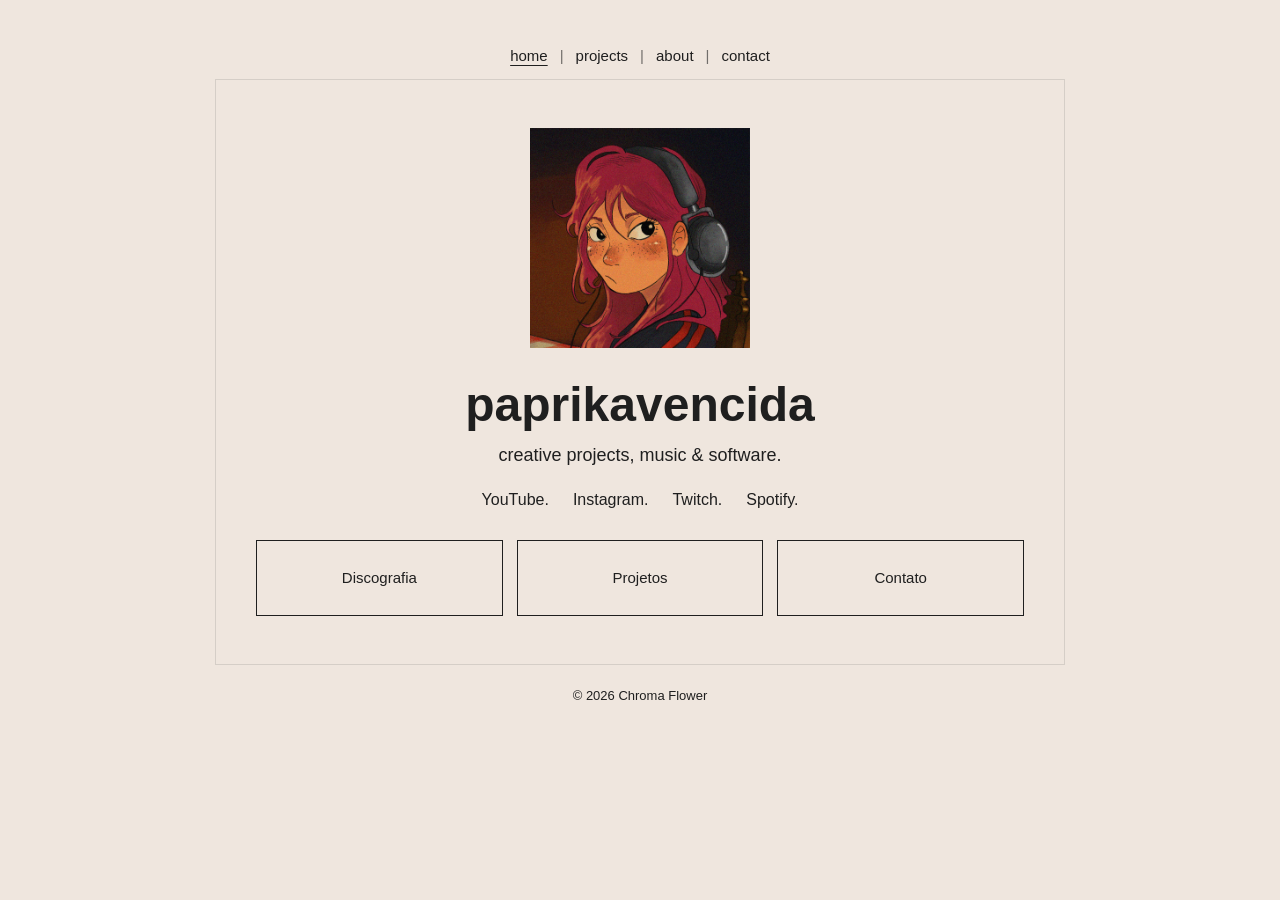
==== index.html @ 2dbaeaa4 "Add files via upload" ====
<!DOCTYPE html>
<html lang="pt-BR">
<head>
  <meta charset="UTF-8">
  <meta name="viewport" content="width=device-width, initial-scale=1.0">

  <title>paprikavencida</title>

  <link rel="icon" href="assets/images/favicon.ico">
  <link rel="stylesheet" href="style.css">
</head>

<body>
  <main>
    <header class="header">
      <nav class="header-nav">
        <a href="index.html" class="active">home</a>
        <span>|</span>
        <a href="pages/projects.html">projects</a>
        <span>|</span>
        <a href="pages/about.html">about</a>
        <span>|</span>
        <a href="pages/contact.html">contact</a>
      </nav>
    </header>

    <div class="page">
      <img
        src="assets/img/Sometimes - Icon.png"
        alt="Ícone de paprikavencida"
        class="img"
      >

      <h1>paprikavencida</h1>
      <p>creative projects, music & software.</p>

      <nav class="social" aria-label="Redes sociais">
        <a href="https://www.youtube.com/@paprikavencida">YouTube.</a>
        <a href="https://www.instagram.com/paprikavencida">Instagram.</a>
        <a href="https://www.twitch.tv/paprikavencida">Twitch.</a>
        <a href="https://open.spotify.com/">Spotify.</a>
      </nav>

      <section class="panel" aria-label="Links e projetos">
        <a href="pages/discography.html">Discografia</a>
        <a href="https://github.com/paprikavencida?tab=repositories">Projetos</a>
        <a href="pages/contact.html">Contato</a>
      </section>
    </div>
  </main>

  <footer>
    <p>© 2026 Chroma Flower</p>
  </footer>

  <script src="js/main.js"></script>
</body>
</html>
---- style.css ----
:root {
  color-scheme: light;

  --preto: #1F1F1F;
  --branco: #EFE6DE;
  --vermelho: #DD3A44;
  --laranja: #F2B078;
  --amarelo: #FFF197;
  --borda: #D5CEC7;
}

* {
  box-sizing: border-box;
}

body {
  margin: 0;
  padding: 32px 20px;

  background-color: var(--branco);
  color: var(--preto);

  font-family: 'Montserrat', sans-serif;
  font-size: 17px;
  line-height: 1;
  text-align: center;
}

main {
  width: 100%;
  max-width: 850px;
  margin: 0 auto;
}

.page {
  width: 100%;
  padding: 48px 40px;

  border: 1px solid var(--borda);
  background-color: transparent;
}

.img {
  display: block;
  width: 220px;
  max-width: 60%;
  height: auto;

  margin: 0 auto 28px;
}

h1 {
  margin: 0 0 12px;

  font-size: clamp(32px, 5vw, 48px);
  line-height: 1.2;
  overflow-wrap: anywhere;
}

.page > p {
  margin: 0 0 28px;
  font-size: 18px;
}

.social {
  display: flex;
  justify-content: center;
  flex-wrap: wrap;
  gap: 12px 24px;

  margin-bottom: 32px;
}

.social a {
  color: var(--preto);
  font-size: 16px;
  text-decoration: none;
}

.social a:hover {
  color: var(--vermelho);
}

/* Grid de botões: 3 colunas x 3 linhas */

.panel {
  display: grid;
  grid-template-columns: repeat(3, minmax(0, 1fr));
  gap: 14px;
  width: 100%;
}

.panel a {
  display: flex;
  align-items: center;
  justify-content: center;

  min-height: 76px;
  padding: 16px 10px;

  border: 1px solid var(--preto);
  background-color: transparent;
  color: var(--preto);

  font-size: 15px;
  text-align: center;
  text-decoration: none;

  overflow-wrap: anywhere;
  transition: background-color 0.2s, color 0.2s;
}

.panel a:hover {
  background-color: var(--vermelho);
  color: var(--branco);
}

.panel a:focus-visible,
.social a:focus-visible {
  outline: 2px solid var(--vermelho);
  outline-offset: 4px;
}

footer {
  margin-top: 24px;
  font-size: 13px;
}

/* Ajustes para telas menores */

@media (max-width: 600px) {
  body {
    padding: 16px 12px;
  }

  .page {
    padding: 32px 16px;
  }

  .img {
    width: 170px;
  }

  h1 {
    font-size: 32px;
  }

  .page > p {
    font-size: 16px;
  }

  .social {
    gap: 10px 16px;
  }

  .panel {
    gap: 10px;
  }

  .panel a {
    min-height: 64px;
    padding: 12px 6px;
    font-size: 13px;
  }
}

@media (max-width: 360px) {
  .panel {
    grid-template-columns: repeat(2, minmax(0, 1fr));
  }
}

.header {
  width: 100%;
  padding: 16px 20px;
  display: flex;
  justify-content: center;
  align-items: center;
}

.header-nav {
  display: flex;
  justify-content: center;
  align-items: center;
  flex-wrap: wrap;
  gap: 12px;

  font-family: 'Montserrat', sans-serif;
  font-size: 15px;
  font-weight: 500;
}

.header-nav a {
  color: var(--preto);
  text-decoration: none;
  transition: color 0.2s ease;
}

.header-nav a:hover,
.header-nav a.active {
  text-decoration: underline;
  text-underline-offset: 4px;
}

.header-nav span {
  color: var(--preto);
  opacity: 0.6;
}

@media (max-width: 480px) {
  .header {
    padding: 14px 10px;
  }

  .header-nav {
    gap: 8px;
    font-size: 12px;
  }
}

/* CONTACT PAGE */
.contact-page {
  text-align: left;
}

.contact-page section {
  margin-bottom: 32px;
}

.contact-page h1,
.contact-page h2,
.contact-page p {
  text-align: left;
}

.contact-page .social {
  display: flex;
  flex-direction: column;
  align-items: flex-start;
  gap: 10px;
}

.contact-page a {
  width: fit-content;
}
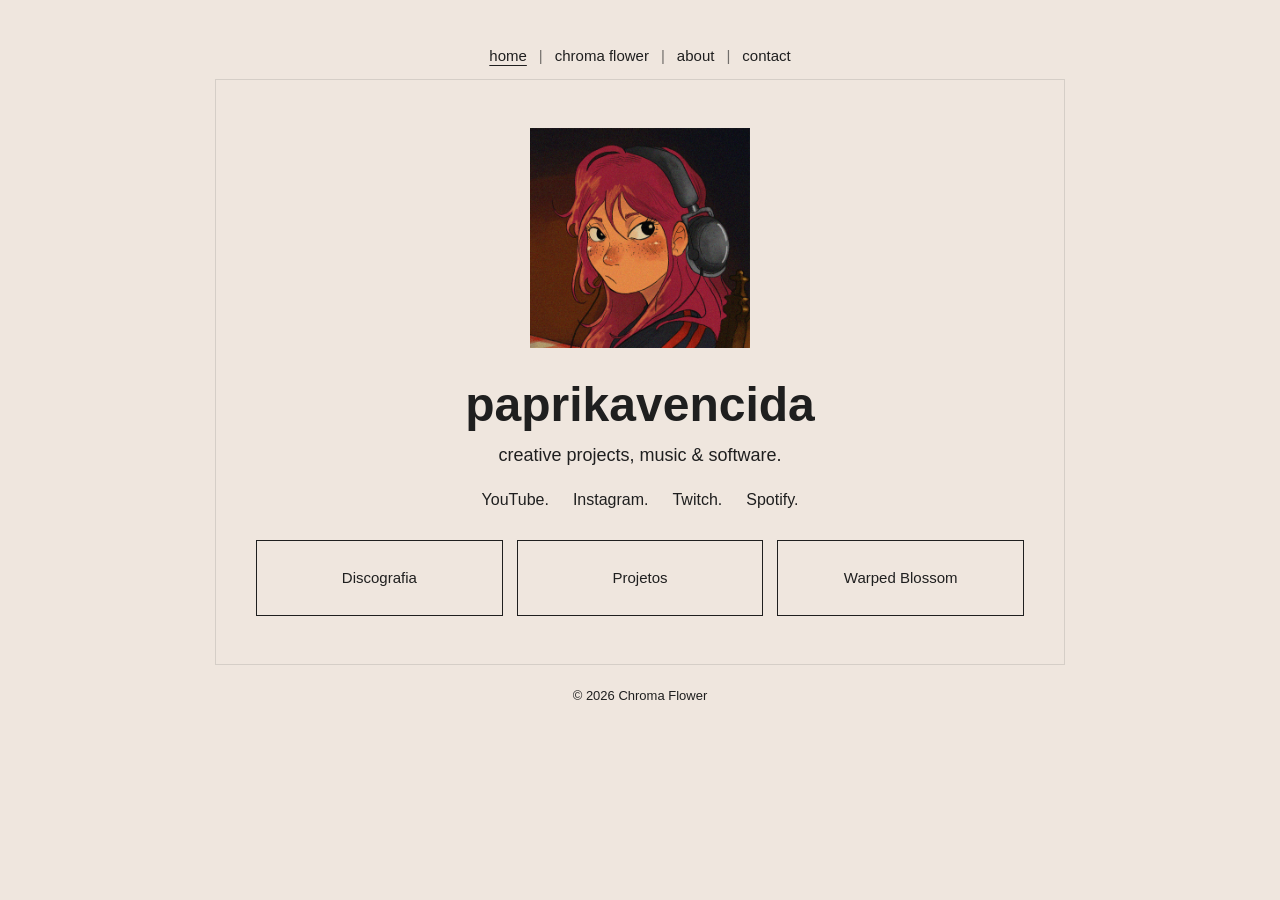
==== commit 4b8959e6: "Add files via upload" ====
--- a/index.html
+++ b/index.html
@@ -16,7 +16,7 @@
       <nav class="header-nav">
         <a href="index.html" class="active">home</a>
         <span>|</span>
-        <a href="pages/projects.html">projects</a>
+        <a href="https://x.com/ChromaFlower">chroma flower</a>
         <span>|</span>
         <a href="pages/about.html">about</a>
         <span>|</span>
@@ -25,11 +25,7 @@
     </header>
 
     <div class="page">
-      <img
-        src="assets/img/Sometimes - Icon.png"
-        alt="Ícone de paprikavencida"
-        class="img"
-      >
+      <img src="assets/img/Sometimes - Icon.png" alt="Ícone de paprikavencida" class="img">
 
       <h1>paprikavencida</h1>
       <p>creative projects, music & software.</p>
@@ -38,13 +34,13 @@
         <a href="https://www.youtube.com/@paprikavencida">YouTube.</a>
         <a href="https://www.instagram.com/paprikavencida">Instagram.</a>
         <a href="https://www.twitch.tv/paprikavencida">Twitch.</a>
-        <a href="https://open.spotify.com/">Spotify.</a>
+        <a href="https://open.spotify.com/intl-pt/artist/60CywZhdVC3bDvtV2MDta2">Spotify.</a>
       </nav>
 
       <section class="panel" aria-label="Links e projetos">
         <a href="pages/discography.html">Discografia</a>
         <a href="https://github.com/paprikavencida?tab=repositories">Projetos</a>
-        <a href="pages/contact.html">Contato</a>
+        <a href="pages/contact.html">Warped Blossom</a>
       </section>
     </div>
   </main>
--- a/style.css
+++ b/style.css
@@ -218,6 +218,14 @@
   }
 }
 
+/* Mobile */
+@media (max-width: 480px) {
+  .discography .panel {
+    grid-template-columns: repeat(2, minmax(0, 1fr));
+  }
+}
+
+
 /* CONTACT PAGE */
 .contact-page {
   text-align: left;
@@ -243,3 +251,33 @@
 .contact-page a {
   width: fit-content;
 }
+
+
+/* DISCOGRAPHY */
+
+.discography .panel {
+  display: grid;
+  grid-template-columns: repeat(3, minmax(0, 1fr));
+  gap: 14px;
+}
+
+.discography .panel a {
+  display: flex;
+  flex-direction: column;
+  align-items: flex-start;
+  gap: 8px;
+  text-align: left;
+  min-width: 0;
+}
+
+.discography .panel img {
+  display: block;
+  width: 100%;
+  aspect-ratio: 1 / 1;
+  object-fit: cover;
+  border: 1px solid var(--preto);
+}
+
+.discography .panel span {
+  overflow-wrap: anywhere;
+}
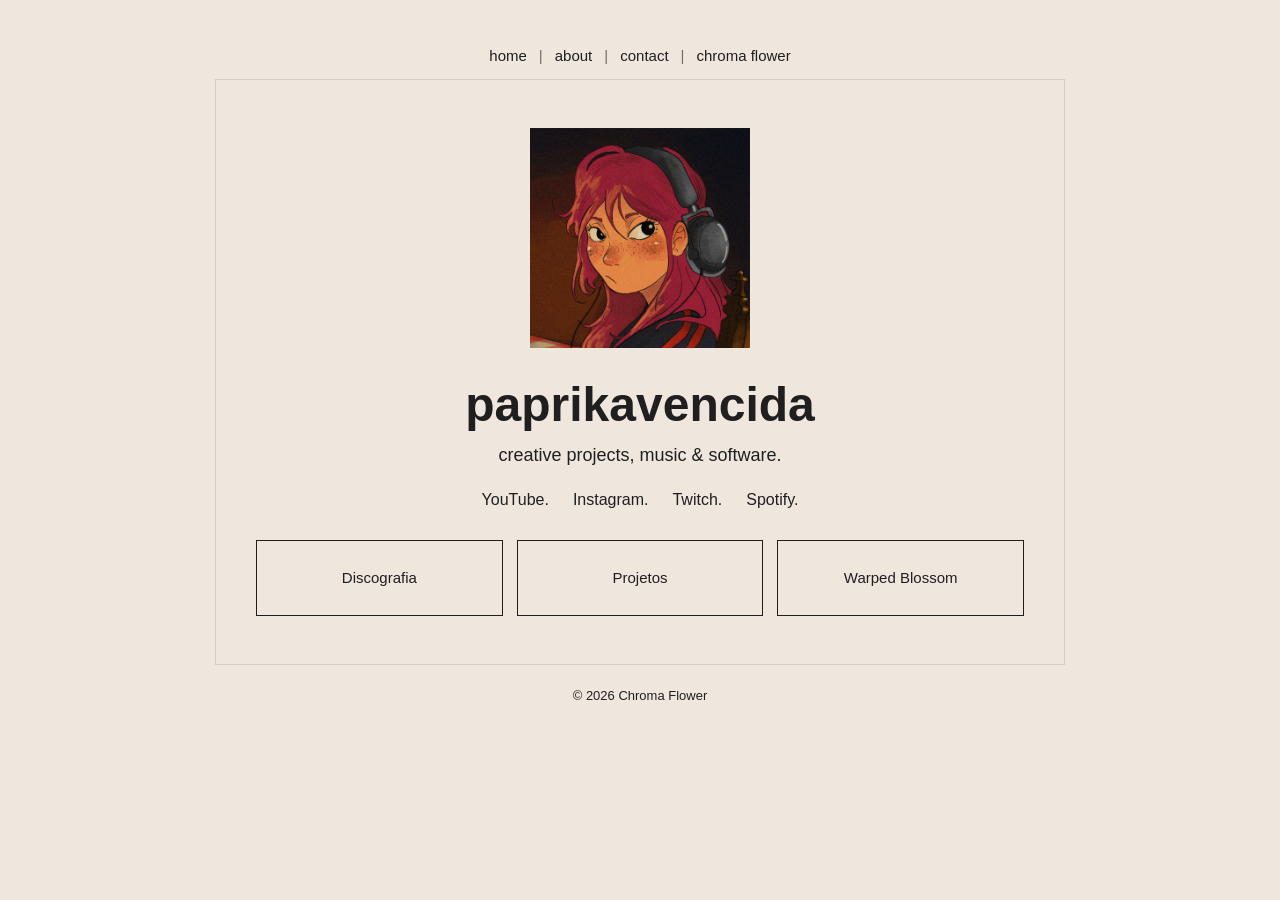
==== commit dac36faa: "Add files via upload" ====
--- a/index.html
+++ b/index.html
@@ -4,23 +4,25 @@
   <meta charset="UTF-8">
   <meta name="viewport" content="width=device-width, initial-scale=1.0">
 
-  <title>paprikavencida</title>
+  <title>paprikavencida | flowerbyte</title>
 
   <link rel="icon" href="assets/images/favicon.ico">
   <link rel="stylesheet" href="style.css">
+  <link rel="icon" type="image/x-icon" href="assets/img/favicon.png.png">
 </head>
 
 <body>
   <main>
+    
     <header class="header">
       <nav class="header-nav">
-        <a href="index.html" class="active">home</a>
-        <span>|</span>
-        <a href="https://x.com/ChromaFlower">chroma flower</a>
+        <a href="index.html">home</a>
         <span>|</span>
         <a href="pages/about.html">about</a>
         <span>|</span>
         <a href="pages/contact.html">contact</a>
+        <span>|</span>
+        <a href="https://x.com/ChromaFlower">chroma flower</a>
       </nav>
     </header>
 
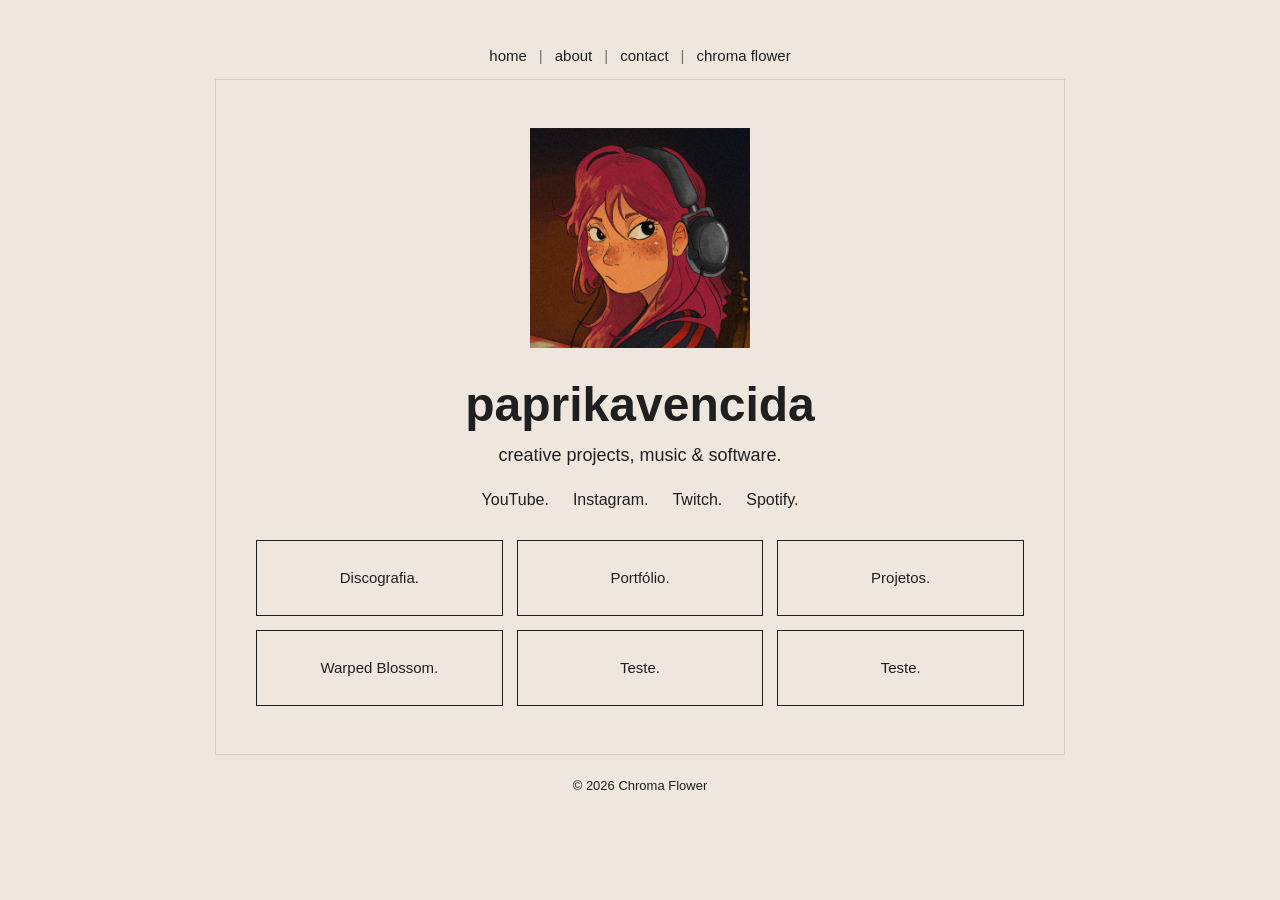
==== commit f72f62e3: "Add files via upload" ====
--- a/index.html
+++ b/index.html
@@ -6,9 +6,8 @@
 
   <title>paprikavencida | flowerbyte</title>
 
-  <link rel="icon" href="assets/images/favicon.ico">
+  <link rel="icon" href="assets/icons/favicon.png">
   <link rel="stylesheet" href="style.css">
-  <link rel="icon" type="image/x-icon" href="assets/img/favicon.png.png">
 </head>
 
 <body>
@@ -40,9 +39,13 @@
       </nav>
 
       <section class="panel" aria-label="Links e projetos">
-        <a href="pages/discography.html">Discografia</a>
-        <a href="https://github.com/paprikavencida?tab=repositories">Projetos</a>
-        <a href="pages/contact.html">Warped Blossom</a>
+        <a href="pages/discography.html">Discografia.</a>
+        <a href="pages/portfolio.html">Portfólio.</a>
+        <a href="https://github.com/paprikavencida?tab=repositories">Projetos.</a>
+
+        <a href="https://sandwiche.me/warpedblossom">Warped Blossom.</a>
+        <a href="pages/discography.html">Teste.</a>
+        <a href="pages/discography.html">Teste.</a>
       </section>
     </div>
   </main>
--- a/style.css
+++ b/style.css
@@ -281,3 +281,113 @@
 .discography .panel span {
   overflow-wrap: anywhere;
 }
+
+
+
+/* PORTFOLIO INTRO */
+
+.portfolio-intro {
+  margin-bottom: 40px;
+  text-align: center;
+}
+
+/* LINKS */
+
+.portfolio-links {
+  display: flex;
+  justify-content: center;
+  align-items: center;
+  flex-wrap: wrap;
+  gap: 12px;
+  margin-top: 20px;
+}
+
+.portfolio-links a {
+  display: inline-block;
+  padding: 8px 12px;
+  border: 1px solid var(--preto);
+  color: var(--preto);
+  text-decoration: none;
+  transition: background-color 0.2s ease, color 0.2s ease;
+}
+
+.portfolio-links a:hover {
+  background-color: var(--preto);
+  color: var(--branco);
+}
+
+/* PORTFOLIO SECTIONS */
+
+.portfolio-section {
+  margin-bottom: 40px;
+}
+
+.portfolio-section h2 {
+  margin-bottom: 8px;
+}
+
+.portfolio-section > p {
+  margin-bottom: 18px;
+}
+
+/* PORTFOLIO GRID */
+
+.portfolio-grid {
+  display: grid;
+  grid-template-columns: repeat(4, minmax(0, 1fr));
+  align-items: start;
+  gap: 20px 14px;
+}
+
+.portfolio-item {
+  display: flex;
+  flex-direction: column;
+  align-items: stretch;
+  gap: 8px;
+  min-width: 0;
+  color: inherit;
+  text-decoration: none;
+}
+
+.portfolio-item img {
+  display: block;
+  width: 100%;
+  height: auto;
+  aspect-ratio: auto;
+  object-fit: contain;
+  border: 1px solid var(--preto);
+  transition: opacity 0.2s ease;
+}
+
+.portfolio-item:hover img {
+  opacity: 0.75;
+}
+
+.portfolio-item span {
+  font-size: 0.9rem;
+  font-weight: 600;
+  overflow-wrap: anywhere;
+}
+
+.portfolio-item p {
+  margin: 0;
+  font-size: 0.8rem;
+  line-height: 1.4;
+  overflow-wrap: anywhere;
+}
+
+/* RESPONSIVE — TABLETS */
+
+@media (max-width: 768px) {
+  .portfolio-grid {
+    grid-template-columns: repeat(3, minmax(0, 1fr));
+  }
+}
+
+/* RESPONSIVE — CELULARES */
+
+@media (max-width: 480px) {
+  .portfolio-grid {
+    grid-template-columns: repeat(2, minmax(0, 1fr));
+  }
+}
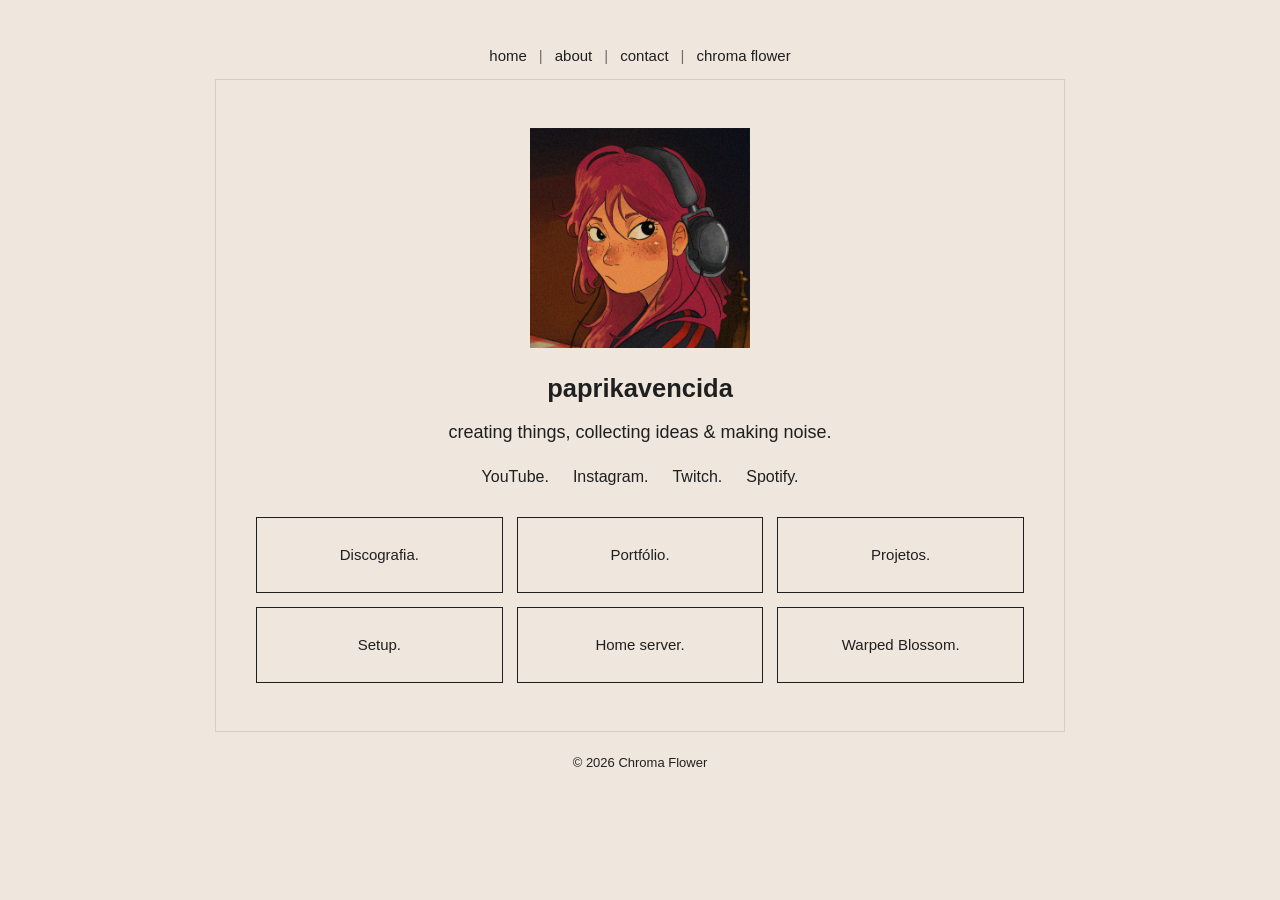
==== commit cad4a592: "Add files via upload" ====
--- a/index.html
+++ b/index.html
@@ -28,8 +28,8 @@
     <div class="page">
       <img src="assets/img/Sometimes - Icon.png" alt="Ícone de paprikavencida" class="img">
 
-      <h1>paprikavencida</h1>
-      <p>creative projects, music & software.</p>
+      <h2>paprikavencida</h2>
+      <p>creating things, collecting ideas & making noise.</p>
 
       <nav class="social" aria-label="Redes sociais">
         <a href="https://www.youtube.com/@paprikavencida">YouTube.</a>
@@ -43,9 +43,9 @@
         <a href="pages/portfolio.html">Portfólio.</a>
         <a href="https://github.com/paprikavencida?tab=repositories">Projetos.</a>
 
+        <a href="pages/setup.html">Setup.</a>
+        <a href="pages/homeserver.html">Home server.</a>
         <a href="https://sandwiche.me/warpedblossom">Warped Blossom.</a>
-        <a href="pages/discography.html">Teste.</a>
-        <a href="pages/discography.html">Teste.</a>
       </section>
     </div>
   </main>
--- a/style.css
+++ b/style.css
@@ -391,3 +391,316 @@
     grid-template-columns: repeat(2, minmax(0, 1fr));
   }
 }
+
+
+/* SETUP INTRO */
+.setup-intro {
+  margin-bottom: 40px;
+}
+
+.setup-intro h1 {
+  margin-bottom: 10px;
+}
+
+.setup-intro p {
+  margin-bottom: 12px;
+}
+
+.setup-updated {
+  font-size: 0.75rem;
+  color: #777;
+}
+
+/* SETUP SECTIONS */
+.setup-section {
+  margin-bottom: 40px;
+}
+
+.setup-section h2 {
+  margin-bottom: 8px;
+}
+
+.setup-section > p {
+  font-size: 0.85rem;
+  margin-bottom: 18px;
+}
+
+/* HARDWARE LIST */
+.setup-list {
+  display: flex;
+  flex-direction: column;
+  border-top: 1px solid var(--borda);
+}
+
+.setup-item {
+  display: flex;
+  justify-content: space-between;
+  align-items: center;
+  gap: 16px;
+  padding: 12px 0;
+  border-bottom: 1px solid var(--borda);
+  font-size: 0.85rem;
+}
+
+.setup-item span {
+  color: #777;
+}
+
+.setup-item strong {
+  text-align: right;
+  font-weight: 600;
+}
+
+/* SOFTWARE GRID */
+.software-grid {
+  display: grid;
+  grid-template-columns: repeat(3, minmax(0, 1fr));
+  gap: 12px;
+}
+
+.software-item {
+  display: flex;
+  flex-direction: column;
+  justify-content: space-between;
+  gap: 8px;
+  min-height: 75px;
+  padding: 12px;
+  border: 1px solid var(--preto);
+}
+
+.software-item strong {
+  font-size: 0.85rem;
+}
+
+.software-item span {
+  font-size: 0.75rem;
+  color: #777;
+}
+
+/* SETUP NOTE */
+.setup-note {
+  padding-top: 18px;
+  border-top: 1px solid var(--borda);
+  font-size: 0.8rem;
+  color: #777;
+}
+
+/* RESPONSIVE */
+@media (max-width: 600px) {
+  .software-grid {
+    grid-template-columns: repeat(2, minmax(0, 1fr));
+  }
+
+  .setup-item {
+    align-items: flex-start;
+    flex-direction: column;
+    gap: 5px;
+  }
+
+  .setup-item strong {
+    text-align: left;
+  }
+}
+
+
+/* =================================
+   HOME SERVER
+================================= */
+
+/* INTRODUÇÃO */
+.server-intro {
+  margin-bottom: 40px;
+}
+
+.server-intro h1 {
+  margin-bottom: 10px;
+}
+
+.server-intro p {
+  margin-bottom: 12px;
+  line-height: 1.6;
+}
+
+.server-updated {
+  font-size: 0.75rem;
+  color: #777;
+}
+
+/* SEÇÕES */
+.server-section {
+  margin-bottom: 40px;
+}
+
+.server-section h2 {
+  margin-bottom: 8px;
+}
+
+.server-section > p {
+  margin-bottom: 18px;
+  font-size: 0.85rem;
+  line-height: 1.5;
+}
+
+/* VISÃO GERAL */
+.server-overview {
+  display: grid;
+  grid-template-columns: repeat(2, minmax(0, 1fr));
+  border-top: 1px solid var(--borda);
+  border-left: 1px solid var(--borda);
+}
+
+.server-info {
+  display: flex;
+  flex-direction: column;
+  gap: 6px;
+  padding: 14px;
+  border-right: 1px solid var(--borda);
+  border-bottom: 1px solid var(--borda);
+}
+
+.server-info span {
+  color: #777;
+  font-size: 0.75rem;
+}
+
+.server-info strong {
+  font-size: 0.9rem;
+  font-weight: 600;
+  overflow-wrap: anywhere;
+}
+
+/* LISTAS DE HARDWARE E INFRAESTRUTURA */
+.server-list {
+  display: flex;
+  flex-direction: column;
+  border-top: 1px solid var(--borda);
+}
+
+.server-item {
+  display: flex;
+  justify-content: space-between;
+  align-items: center;
+  gap: 16px;
+  padding: 13px 0;
+  border-bottom: 1px solid var(--borda);
+  font-size: 0.85rem;
+}
+
+.server-item span {
+  color: #777;
+}
+
+.server-item strong {
+  text-align: right;
+  font-weight: 600;
+  overflow-wrap: anywhere;
+}
+
+/* SERVIÇOS */
+.server-services {
+  display: grid;
+  grid-template-columns: repeat(2, minmax(0, 1fr));
+  gap: 12px;
+}
+
+.server-service {
+  display: flex;
+  flex-direction: column;
+  gap: 12px;
+  padding: 14px;
+  border: 1px solid var(--preto);
+  min-width: 0;
+  transition: background-color 0.2s ease;
+}
+
+.server-service:hover {
+  background-color: rgba(31, 31, 31, 0.035);
+}
+
+.server-service-header {
+  display: flex;
+  justify-content: space-between;
+  align-items: flex-start;
+  flex-wrap: wrap;
+  gap: 8px;
+}
+
+.server-service-header strong {
+  font-size: 0.9rem;
+}
+
+.server-service p {
+  margin: 0;
+  font-size: 0.8rem;
+  line-height: 1.5;
+  color: #666;
+}
+
+/* STATUS DOS SERVIÇOS */
+.server-status {
+  padding: 4px 7px;
+  border: 1px solid var(--borda);
+  font-size: 0.65rem;
+  color: #777;
+  text-transform: lowercase;
+}
+
+/* HISTÓRICO */
+.server-changelog {
+  display: flex;
+  flex-direction: column;
+  border-top: 1px solid var(--borda);
+}
+
+.changelog-item {
+  display: flex;
+  flex-direction: column;
+  gap: 6px;
+  padding: 13px 0;
+  border-bottom: 1px solid var(--borda);
+}
+
+.changelog-item span {
+  font-size: 0.75rem;
+  color: #777;
+}
+
+.changelog-item strong {
+  font-size: 0.85rem;
+  font-weight: 500;
+}
+
+/* OBSERVAÇÃO FINAL */
+.server-note {
+  padding-top: 18px;
+  border-top: 1px solid var(--borda);
+  font-size: 0.8rem;
+  line-height: 1.5;
+  color: #777;
+}
+
+/* =================================
+   RESPONSIVIDADE
+================================= */
+
+@media (max-width: 600px) {
+
+  .server-overview {
+    grid-template-columns: 1fr;
+  }
+
+  .server-services {
+    grid-template-columns: 1fr;
+  }
+
+  .server-item {
+    align-items: flex-start;
+    flex-direction: column;
+    gap: 5px;
+  }
+
+  .server-item strong {
+    text-align: left;
+  }
+
+}
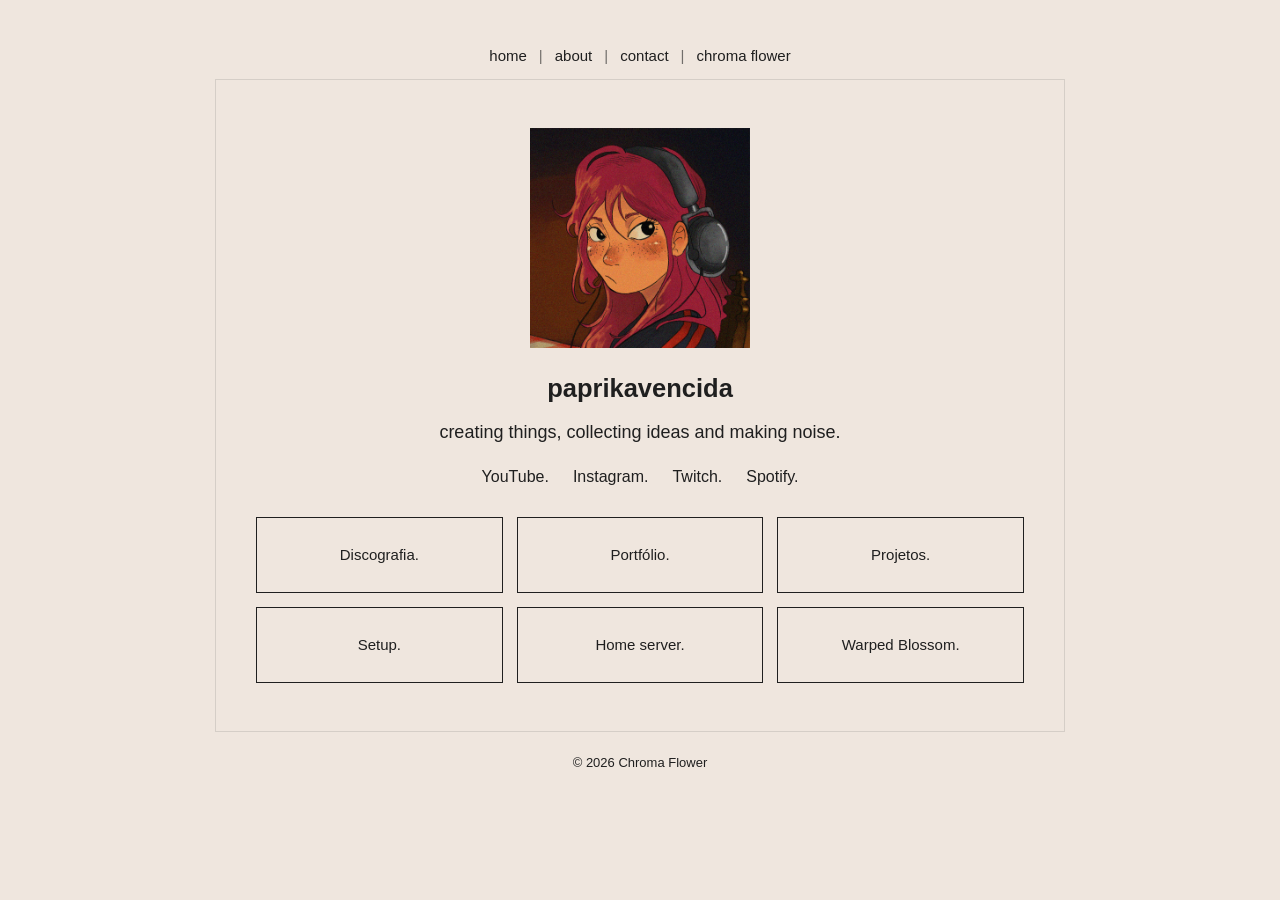
==== commit e83208f9: "Add files via upload" ====
--- a/index.html
+++ b/index.html
@@ -29,7 +29,7 @@
       <img src="assets/img/Sometimes - Icon.png" alt="Ícone de paprikavencida" class="img">
 
       <h2>paprikavencida</h2>
-      <p>creating things, collecting ideas & making noise.</p>
+      <p>creating things, collecting ideas and making noise.</p>
 
       <nav class="social" aria-label="Redes sociais">
         <a href="https://www.youtube.com/@paprikavencida">YouTube.</a>
--- a/style.css
+++ b/style.css
@@ -13,6 +13,11 @@
   box-sizing: border-box;
 }
 
+
+/* =================================
+   02. ESTRUTURA GERAL
+================================= */
+
 body {
   margin: 0;
   padding: 32px 20px;
@@ -39,6 +44,62 @@
   border: 1px solid var(--borda);
   background-color: transparent;
 }
+
+h1 {
+  margin: 0 0 12px;
+
+  font-size: clamp(32px, 5vw, 48px);
+  line-height: 1.2;
+  overflow-wrap: anywhere;
+}
+
+
+/* =================================
+   03. CABEÇALHO
+================================= */
+
+.header {
+  width: 100%;
+  padding: 16px 20px;
+
+  display: flex;
+  justify-content: center;
+  align-items: center;
+}
+
+.header-nav {
+  display: flex;
+  justify-content: center;
+  align-items: center;
+  flex-wrap: wrap;
+  gap: 12px;
+
+  font-family: 'Montserrat', sans-serif;
+  font-size: 15px;
+  font-weight: 500;
+}
+
+.header-nav a {
+  color: var(--preto);
+  text-decoration: none;
+  transition: color 0.2s ease;
+}
+
+.header-nav a:hover,
+.header-nav a.active {
+  text-decoration: underline;
+  text-underline-offset: 4px;
+}
+
+.header-nav span {
+  color: var(--preto);
+  opacity: 0.6;
+}
+
+
+/* =================================
+   04. PÁGINA INICIAL
+================================= */
 
 .img {
   display: block;
@@ -49,18 +110,12 @@
   margin: 0 auto 28px;
 }
 
-h1 {
-  margin: 0 0 12px;
-
-  font-size: clamp(32px, 5vw, 48px);
-  line-height: 1.2;
-  overflow-wrap: anywhere;
-}
-
 .page > p {
   margin: 0 0 28px;
   font-size: 18px;
 }
+
+/* Redes sociais */
 
 .social {
   display: flex;
@@ -81,7 +136,7 @@
   color: var(--vermelho);
 }
 
-/* Grid de botões: 3 colunas x 3 linhas */
+/* Grade de botões */
 
 .panel {
   display: grid;
@@ -115,118 +170,19 @@
   color: var(--branco);
 }
 
+/* Foco de acessibilidade */
+
 .panel a:focus-visible,
 .social a:focus-visible {
   outline: 2px solid var(--vermelho);
   outline-offset: 4px;
 }
 
-footer {
-  margin-top: 24px;
-  font-size: 13px;
-}
-
-/* Ajustes para telas menores */
-
-@media (max-width: 600px) {
-  body {
-    padding: 16px 12px;
-  }
-
-  .page {
-    padding: 32px 16px;
-  }
-
-  .img {
-    width: 170px;
-  }
-
-  h1 {
-    font-size: 32px;
-  }
-
-  .page > p {
-    font-size: 16px;
-  }
-
-  .social {
-    gap: 10px 16px;
-  }
-
-  .panel {
-    gap: 10px;
-  }
-
-  .panel a {
-    min-height: 64px;
-    padding: 12px 6px;
-    font-size: 13px;
-  }
-}
-
-@media (max-width: 360px) {
-  .panel {
-    grid-template-columns: repeat(2, minmax(0, 1fr));
-  }
-}
-
-.header {
-  width: 100%;
-  padding: 16px 20px;
-  display: flex;
-  justify-content: center;
-  align-items: center;
-}
-
-.header-nav {
-  display: flex;
-  justify-content: center;
-  align-items: center;
-  flex-wrap: wrap;
-  gap: 12px;
-
-  font-family: 'Montserrat', sans-serif;
-  font-size: 15px;
-  font-weight: 500;
-}
-
-.header-nav a {
-  color: var(--preto);
-  text-decoration: none;
-  transition: color 0.2s ease;
-}
-
-.header-nav a:hover,
-.header-nav a.active {
-  text-decoration: underline;
-  text-underline-offset: 4px;
-}
-
-.header-nav span {
-  color: var(--preto);
-  opacity: 0.6;
-}
-
-@media (max-width: 480px) {
-  .header {
-    padding: 14px 10px;
-  }
-
-  .header-nav {
-    gap: 8px;
-    font-size: 12px;
-  }
-}
-
-/* Mobile */
-@media (max-width: 480px) {
-  .discography .panel {
-    grid-template-columns: repeat(2, minmax(0, 1fr));
-  }
-}
-
-
-/* CONTACT PAGE */
+
+/* =================================
+   05. PÁGINA DE CONTATO
+================================= */
+
 .contact-page {
   text-align: left;
 }
@@ -253,7 +209,9 @@
 }
 
 
-/* DISCOGRAPHY */
+/* =================================
+   06. DISCOGRAFIA
+================================= */
 
 .discography .panel {
   display: grid;
@@ -266,6 +224,7 @@
   flex-direction: column;
   align-items: flex-start;
   gap: 8px;
+
   text-align: left;
   min-width: 0;
 }
@@ -275,6 +234,7 @@
   width: 100%;
   aspect-ratio: 1 / 1;
   object-fit: cover;
+
   border: 1px solid var(--preto);
 }
 
@@ -283,15 +243,18 @@
 }
 
 
-
-/* PORTFOLIO INTRO */
+/* =================================
+   07. PORTFÓLIO
+================================= */
+
+/* Introdução */
 
 .portfolio-intro {
   margin-bottom: 40px;
   text-align: center;
 }
 
-/* LINKS */
+/* Links */
 
 .portfolio-links {
   display: flex;
@@ -299,14 +262,17 @@
   align-items: center;
   flex-wrap: wrap;
   gap: 12px;
+
   margin-top: 20px;
 }
 
 .portfolio-links a {
   display: inline-block;
   padding: 8px 12px;
+
   border: 1px solid var(--preto);
   color: var(--preto);
+
   text-decoration: none;
   transition: background-color 0.2s ease, color 0.2s ease;
 }
@@ -316,7 +282,7 @@
   color: var(--branco);
 }
 
-/* PORTFOLIO SECTIONS */
+/* Seções */
 
 .portfolio-section {
   margin-bottom: 40px;
@@ -330,7 +296,7 @@
   margin-bottom: 18px;
 }
 
-/* PORTFOLIO GRID */
+/* Grade de projetos */
 
 .portfolio-grid {
   display: grid;
@@ -344,7 +310,9 @@
   flex-direction: column;
   align-items: stretch;
   gap: 8px;
+
   min-width: 0;
+
   color: inherit;
   text-decoration: none;
 }
@@ -355,6 +323,7 @@
   height: auto;
   aspect-ratio: auto;
   object-fit: contain;
+
   border: 1px solid var(--preto);
   transition: opacity 0.2s ease;
 }
@@ -371,29 +340,19 @@
 
 .portfolio-item p {
   margin: 0;
+
   font-size: 0.8rem;
   line-height: 1.4;
   overflow-wrap: anywhere;
 }
 
-/* RESPONSIVE — TABLETS */
-
-@media (max-width: 768px) {
-  .portfolio-grid {
-    grid-template-columns: repeat(3, minmax(0, 1fr));
-  }
-}
-
-/* RESPONSIVE — CELULARES */
-
-@media (max-width: 480px) {
-  .portfolio-grid {
-    grid-template-columns: repeat(2, minmax(0, 1fr));
-  }
-}
-
-
-/* SETUP INTRO */
+
+/* =================================
+   08. SETUP
+================================= */
+
+/* Introdução */
+
 .setup-intro {
   margin-bottom: 40px;
 }
@@ -411,7 +370,8 @@
   color: #777;
 }
 
-/* SETUP SECTIONS */
+/* Seções */
+
 .setup-section {
   margin-bottom: 40px;
 }
@@ -425,10 +385,12 @@
   margin-bottom: 18px;
 }
 
-/* HARDWARE LIST */
+/* Lista de equipamentos */
+
 .setup-list {
   display: flex;
   flex-direction: column;
+
   border-top: 1px solid var(--borda);
 }
 
@@ -437,8 +399,10 @@
   justify-content: space-between;
   align-items: center;
   gap: 16px;
+
   padding: 12px 0;
   border-bottom: 1px solid var(--borda);
+
   font-size: 0.85rem;
 }
 
@@ -451,7 +415,8 @@
   font-weight: 600;
 }
 
-/* SOFTWARE GRID */
+/* Grade de programas */
+
 .software-grid {
   display: grid;
   grid-template-columns: repeat(3, minmax(0, 1fr));
@@ -463,8 +428,10 @@
   flex-direction: column;
   justify-content: space-between;
   gap: 8px;
+
   min-height: 75px;
   padding: 12px;
+
   border: 1px solid var(--preto);
 }
 
@@ -477,16 +444,300 @@
   color: #777;
 }
 
-/* SETUP NOTE */
+/* Observação final */
+
 .setup-note {
   padding-top: 18px;
   border-top: 1px solid var(--borda);
+
   font-size: 0.8rem;
   color: #777;
 }
 
-/* RESPONSIVE */
+
+/* =================================
+   09. HOME SERVER
+================================= */
+
+/* Introdução */
+
+.server-intro {
+  margin-bottom: 40px;
+}
+
+.server-intro h1 {
+  margin-bottom: 10px;
+}
+
+.server-intro p {
+  margin-bottom: 12px;
+  line-height: 1.6;
+}
+
+.server-updated {
+  font-size: 0.75rem;
+  color: #777;
+}
+
+/* Seções */
+
+.server-section {
+  margin-bottom: 40px;
+}
+
+.server-section h2 {
+  margin-bottom: 8px;
+}
+
+.server-section > p {
+  margin-bottom: 18px;
+
+  font-size: 0.85rem;
+  line-height: 1.5;
+}
+
+/* Visão geral */
+
+.server-overview {
+  display: grid;
+  grid-template-columns: repeat(2, minmax(0, 1fr));
+
+  border-top: 1px solid var(--borda);
+  border-left: 1px solid var(--borda);
+}
+
+.server-info {
+  display: flex;
+  flex-direction: column;
+  gap: 6px;
+
+  padding: 14px;
+
+  border-right: 1px solid var(--borda);
+  border-bottom: 1px solid var(--borda);
+}
+
+.server-info span {
+  color: #777;
+  font-size: 0.75rem;
+}
+
+.server-info strong {
+  font-size: 0.9rem;
+  font-weight: 600;
+  overflow-wrap: anywhere;
+}
+
+/* Listas de hardware e infraestrutura */
+
+.server-list {
+  display: flex;
+  flex-direction: column;
+
+  border-top: 1px solid var(--borda);
+}
+
+.server-item {
+  display: flex;
+  justify-content: space-between;
+  align-items: center;
+  gap: 16px;
+
+  padding: 13px 0;
+  border-bottom: 1px solid var(--borda);
+
+  font-size: 0.85rem;
+}
+
+.server-item span {
+  color: #777;
+}
+
+.server-item strong {
+  text-align: right;
+  font-weight: 600;
+  overflow-wrap: anywhere;
+}
+
+/* Serviços */
+
+.server-services {
+  display: grid;
+  grid-template-columns: repeat(2, minmax(0, 1fr));
+  gap: 12px;
+}
+
+.server-service {
+  display: flex;
+  flex-direction: column;
+  gap: 12px;
+
+  min-width: 0;
+  padding: 14px;
+
+  border: 1px solid var(--preto);
+  transition: background-color 0.2s ease;
+}
+
+.server-service:hover {
+  background-color: rgba(31, 31, 31, 0.035);
+}
+
+.server-service-header {
+  display: flex;
+  justify-content: space-between;
+  align-items: flex-start;
+  flex-wrap: wrap;
+  gap: 8px;
+}
+
+.server-service-header strong {
+  font-size: 0.9rem;
+}
+
+.server-service p {
+  margin: 0;
+
+  font-size: 0.8rem;
+  line-height: 1.5;
+  color: #666;
+}
+
+/* Status dos serviços */
+
+.server-status {
+  padding: 4px 7px;
+
+  border: 1px solid var(--borda);
+
+  font-size: 0.65rem;
+  color: #777;
+  text-transform: lowercase;
+}
+
+/* Histórico de atualizações */
+
+.server-changelog {
+  display: flex;
+  flex-direction: column;
+
+  border-top: 1px solid var(--borda);
+}
+
+.changelog-item {
+  display: flex;
+  flex-direction: column;
+  gap: 6px;
+
+  padding: 13px 0;
+  border-bottom: 1px solid var(--borda);
+}
+
+.changelog-item span {
+  font-size: 0.75rem;
+  color: #777;
+}
+
+.changelog-item strong {
+  font-size: 0.85rem;
+  font-weight: 500;
+}
+
+/* Observação final */
+
+.server-note {
+  padding-top: 18px;
+  border-top: 1px solid var(--borda);
+
+  font-size: 0.8rem;
+  line-height: 1.5;
+  color: #777;
+}
+
+
+/* =================================
+   10. RODAPÉ
+================================= */
+
+footer {
+  margin-top: 24px;
+  font-size: 13px;
+}
+
+
+/* =================================
+   11. RESPONSIVIDADE
+================================= */
+
+/* Tablets */
+
+@media (max-width: 768px) {
+  .portfolio-grid {
+    grid-template-columns: repeat(3, minmax(0, 1fr));
+  }
+}
+
+/* Celulares */
+
 @media (max-width: 600px) {
+
+  /* Estrutura geral */
+
+  body {
+    padding: 16px 12px;
+  }
+
+  .page {
+    padding: 32px 16px;
+  }
+
+  /* Página inicial */
+
+  .img {
+    width: 170px;
+  }
+
+  h1 {
+    font-size: 32px;
+  }
+
+  .page > p {
+    font-size: 16px;
+  }
+
+  .social {
+    gap: 10px 16px;
+  }
+
+  .panel {
+    gap: 10px;
+  }
+
+  .panel a {
+    min-height: 64px;
+    padding: 12px 6px;
+    font-size: 13px;
+  }
+
+  /* Cabeçalho */
+
+  .header {
+    padding: 14px 10px;
+  }
+
+  .header-nav {
+    gap: 8px;
+    font-size: 12px;
+  }
+
+  /* Portfólio */
+
+  .portfolio-grid {
+    grid-template-columns: repeat(2, minmax(0, 1fr));
+  }
+
+  /* Setup */
+
   .software-grid {
     grid-template-columns: repeat(2, minmax(0, 1fr));
   }
@@ -500,190 +751,8 @@
   .setup-item strong {
     text-align: left;
   }
-}
-
-
-/* =================================
-   HOME SERVER
-================================= */
-
-/* INTRODUÇÃO */
-.server-intro {
-  margin-bottom: 40px;
-}
-
-.server-intro h1 {
-  margin-bottom: 10px;
-}
-
-.server-intro p {
-  margin-bottom: 12px;
-  line-height: 1.6;
-}
-
-.server-updated {
-  font-size: 0.75rem;
-  color: #777;
-}
-
-/* SEÇÕES */
-.server-section {
-  margin-bottom: 40px;
-}
-
-.server-section h2 {
-  margin-bottom: 8px;
-}
-
-.server-section > p {
-  margin-bottom: 18px;
-  font-size: 0.85rem;
-  line-height: 1.5;
-}
-
-/* VISÃO GERAL */
-.server-overview {
-  display: grid;
-  grid-template-columns: repeat(2, minmax(0, 1fr));
-  border-top: 1px solid var(--borda);
-  border-left: 1px solid var(--borda);
-}
-
-.server-info {
-  display: flex;
-  flex-direction: column;
-  gap: 6px;
-  padding: 14px;
-  border-right: 1px solid var(--borda);
-  border-bottom: 1px solid var(--borda);
-}
-
-.server-info span {
-  color: #777;
-  font-size: 0.75rem;
-}
-
-.server-info strong {
-  font-size: 0.9rem;
-  font-weight: 600;
-  overflow-wrap: anywhere;
-}
-
-/* LISTAS DE HARDWARE E INFRAESTRUTURA */
-.server-list {
-  display: flex;
-  flex-direction: column;
-  border-top: 1px solid var(--borda);
-}
-
-.server-item {
-  display: flex;
-  justify-content: space-between;
-  align-items: center;
-  gap: 16px;
-  padding: 13px 0;
-  border-bottom: 1px solid var(--borda);
-  font-size: 0.85rem;
-}
-
-.server-item span {
-  color: #777;
-}
-
-.server-item strong {
-  text-align: right;
-  font-weight: 600;
-  overflow-wrap: anywhere;
-}
-
-/* SERVIÇOS */
-.server-services {
-  display: grid;
-  grid-template-columns: repeat(2, minmax(0, 1fr));
-  gap: 12px;
-}
-
-.server-service {
-  display: flex;
-  flex-direction: column;
-  gap: 12px;
-  padding: 14px;
-  border: 1px solid var(--preto);
-  min-width: 0;
-  transition: background-color 0.2s ease;
-}
-
-.server-service:hover {
-  background-color: rgba(31, 31, 31, 0.035);
-}
-
-.server-service-header {
-  display: flex;
-  justify-content: space-between;
-  align-items: flex-start;
-  flex-wrap: wrap;
-  gap: 8px;
-}
-
-.server-service-header strong {
-  font-size: 0.9rem;
-}
-
-.server-service p {
-  margin: 0;
-  font-size: 0.8rem;
-  line-height: 1.5;
-  color: #666;
-}
-
-/* STATUS DOS SERVIÇOS */
-.server-status {
-  padding: 4px 7px;
-  border: 1px solid var(--borda);
-  font-size: 0.65rem;
-  color: #777;
-  text-transform: lowercase;
-}
-
-/* HISTÓRICO */
-.server-changelog {
-  display: flex;
-  flex-direction: column;
-  border-top: 1px solid var(--borda);
-}
-
-.changelog-item {
-  display: flex;
-  flex-direction: column;
-  gap: 6px;
-  padding: 13px 0;
-  border-bottom: 1px solid var(--borda);
-}
-
-.changelog-item span {
-  font-size: 0.75rem;
-  color: #777;
-}
-
-.changelog-item strong {
-  font-size: 0.85rem;
-  font-weight: 500;
-}
-
-/* OBSERVAÇÃO FINAL */
-.server-note {
-  padding-top: 18px;
-  border-top: 1px solid var(--borda);
-  font-size: 0.8rem;
-  line-height: 1.5;
-  color: #777;
-}
-
-/* =================================
-   RESPONSIVIDADE
-================================= */
-
-@media (max-width: 600px) {
+
+  /* Home Server */
 
   .server-overview {
     grid-template-columns: 1fr;
@@ -702,5 +771,20 @@
   .server-item strong {
     text-align: left;
   }
-
+}
+
+/* Telas pequenas */
+
+@media (max-width: 480px) {
+  .discography .panel {
+    grid-template-columns: repeat(2, minmax(0, 1fr));
+  }
+}
+
+/* Telas muito pequenas */
+
+@media (max-width: 360px) {
+  .panel {
+    grid-template-columns: repeat(2, minmax(0, 1fr));
+  }
 }
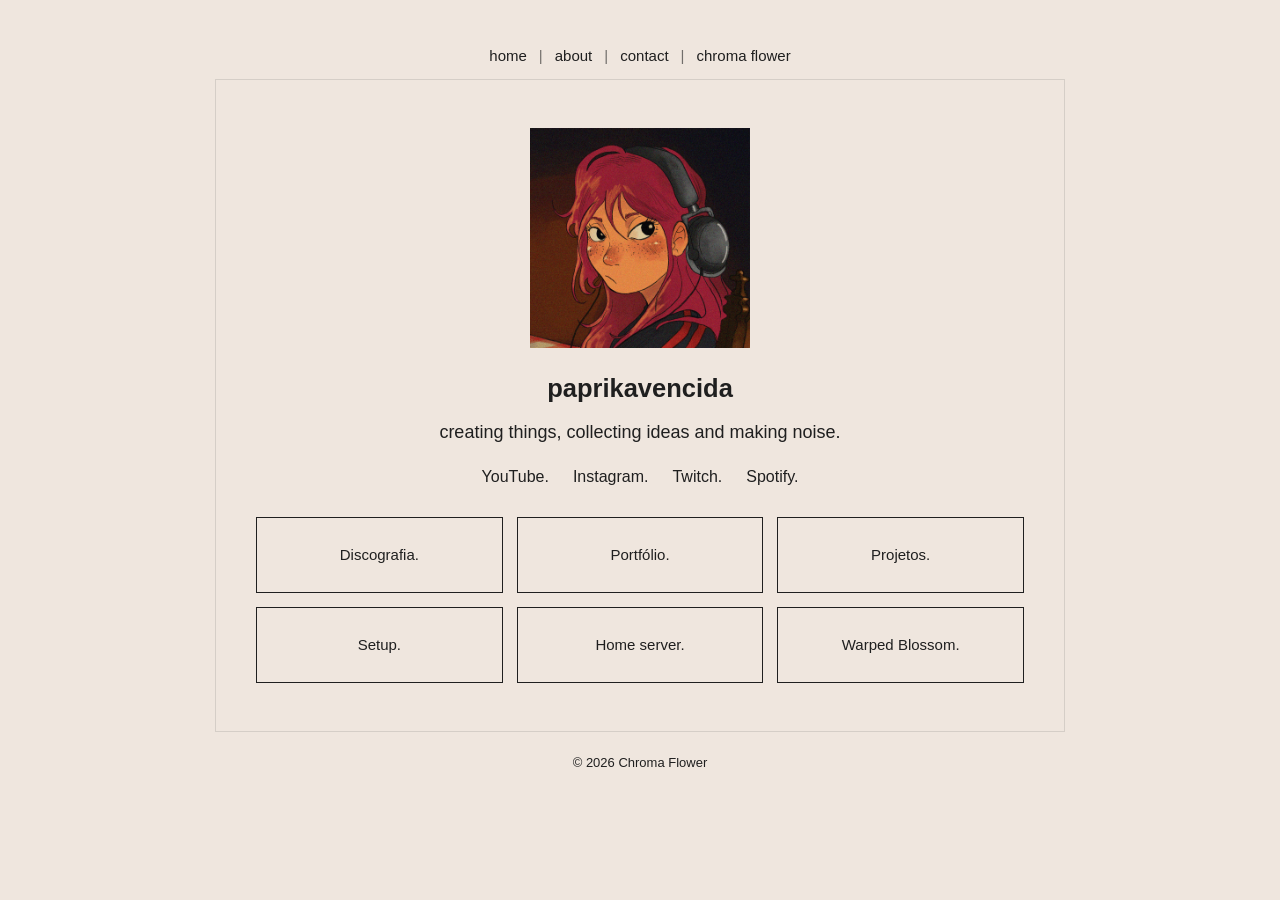
==== commit 25c4bf00: "Add files via upload" ====
--- a/index.html
+++ b/index.html
@@ -26,7 +26,7 @@
     </header>
 
     <div class="page">
-      <img src="assets/img/Sometimes - Icon.png" alt="Ícone de paprikavencida" class="img">
+      <img src="assets/icons/Sometimes - Icon.png" alt="Ícone de paprikavencida" class="img">
 
       <h2>paprikavencida</h2>
       <p>creating things, collecting ideas and making noise.</p>
